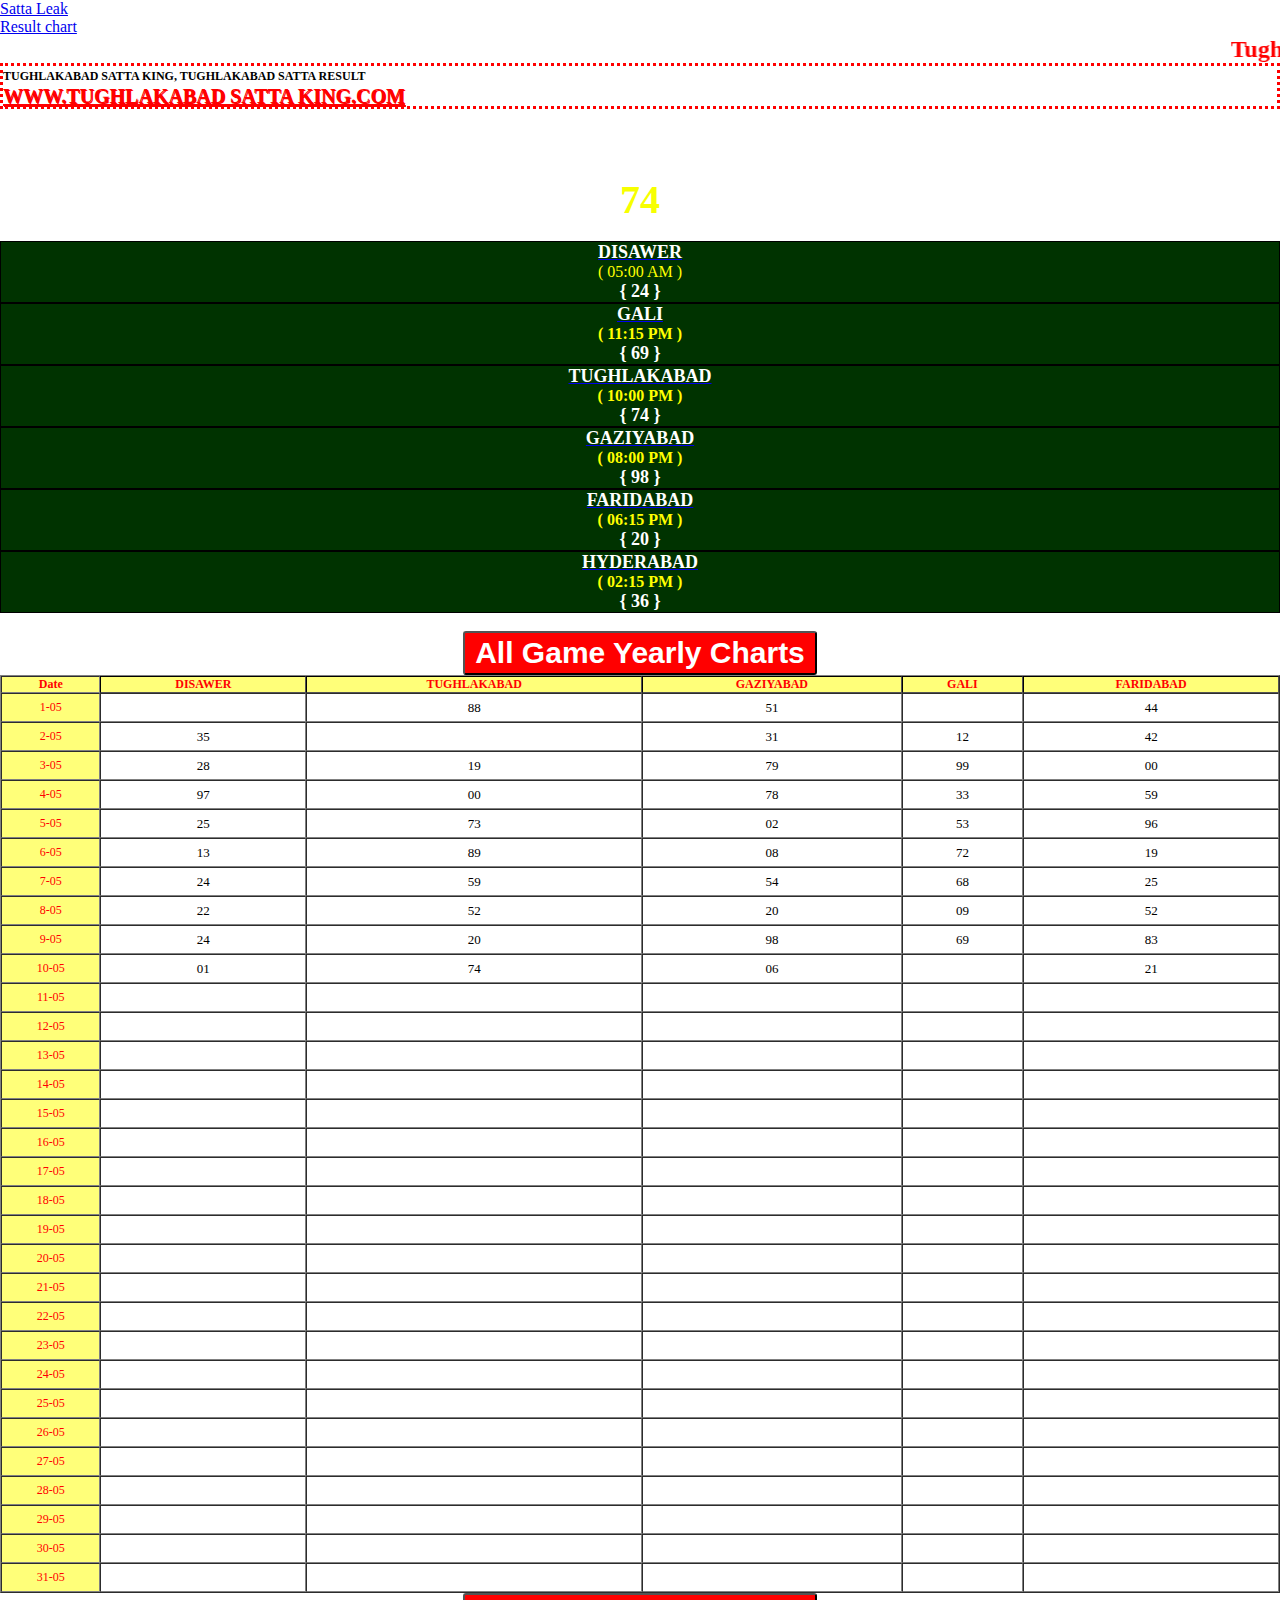
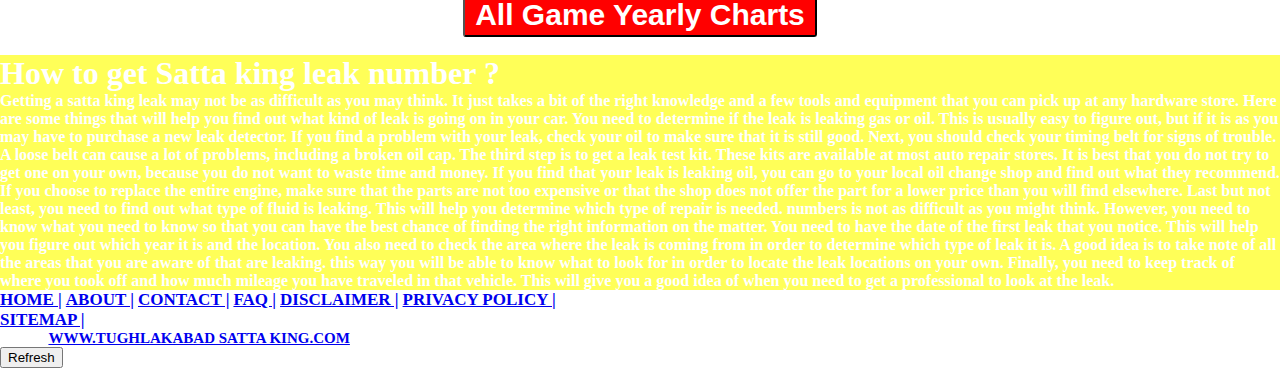
==== site.html @ c2454622 "Create site.html" ====
<html lang="en-us"><head><meta http-equiv="Content-Type" content="text/html; charset=utf-8">
    <title>Satta king up, Satta king, Sattaking</title>
    <meta name="description" content="Satta king, Tughlakabad Satta, Sattaking, Satta king 2022, Satta king up, Satta result, Satta king result, Satta king online, Gali result, Desawar result, Satta king chart, Satta king live, Gali satta, Deshawar live result, Gali live result, Satta matka, Satta matka king, Satta king up">
    <meta name="keywords" content="Tughlakabad Satta King,Satta king, Sattaking, Satta king 2020, Satta king up, Satta result, Satta king result, Satta king online, Gali result, Desawar result, Satta king chart, Satta king live, Gali satta, Deshawar live result, Tughlakabad live result, Gali live result, Satta matka, Satta matka king, Satta king up, Satta king 2022 chart, Satta king desawar, Satta King Tughlakabad live result, Satta king gali, Gali live result, Disawar live result, Satta Number, Satta Game, Gali Number, Delhi Satta king, Satta Bazar, Black satta king, Gali Single Jodi, Black Satta Result, Tughlakabad Single Jodi, Desawar Single Jodi">
    
    <link rel="canonical" href="https://sattakingg.in/satta-king-leak-number.php">
    <link rel="stylesheet" href="Page.css">
    <meta name="viewport" content="width=device-width,initial-scale=1">
    <link rel="icon" href="https://sattakingg.in/assets/favicon.ico" type="image/x-icon">
    
    
    </head>
    <body class="body-main">
    <div class="navbar">
        <div class="link1">
        </div><div class="link2">
          <a href="satta-king-leak-number.php">Satta Leak</a>
        </div><div class="link3">
          <a href="http://satta-king-online.in/result-chart.php">Result chart</a>
        </div>
      </div>
    <div class="text_slide">
                    <marquee><h2 style="color:red">Tughlakabad Satta Result, Tughlakabad Satta King, Satta king, Sattaking, Satta king 2022, Tughlakabad matka result, Satta king up, Satta result, Satta king result, Satta king online, Gali result, Tughlakabad result, Desawar result, Satta king chart, Satta king live, Gali satta, Tughlakabad live result, Deshawar live result, Gali live result, Tughlakabad matka satta, Satta matka, Satta matka king, Satta king up, Satta king 2020 chart, Satta king Tughlakabad, Satta king desawar, Satta king gali, Gali live result, Disawar live result, Tughlakabad live result, Satta Number, Satta Game, Gali Number, Delhi Satta king, Satta Bazar, Black satta king, Gali Single Jodi, Black Satta Result, Tughlakabad Single Jodi, Desawar Single Jodi,तुगलकाबाद सट्टा परिणाम, तुगलकाबाद सट्टा राजा, सट्टा राजा, सत्ताकिंग, सट्टा राजा 2022, तुगलकाबाद मटका परिणाम, सट्टा राजा अप, सट्टा परिणाम, सट्टा राजा परिणाम, सट्टा राजा ऑनलाइन, गली परिणाम, तुगलकाबाद परिणाम, देसावर परिणाम, सट्टा राजा चार्ट, सट्टा किंग लाइव, गली सट्टा, तुगलकाबाद लाइव रिजल्ट, देशावर लाइव रिजल्ट, गली लाइव रिजल्ट, तुगलकाबाद मटका सट्टा, सट्टा मटका, सट्टा मटका किंग, सट्टा किंग अप, सट्टा किंग 2020 चार्ट, सट्टा किंग तुगलकाबाद, सट्टा किंग देसवर, सट्टा किंग गली, गली लाइव परिणाम, दिसावर लाइव परिणाम, तुगलकाबाद लाइव परिणाम, सट्टा नंबर, सट्टा गेम, गली नंबर, दिल्ली सट्टा किंग, सट्टा बाजार, ब्लैक सट्टा किंग, गली सिंगल जोड़ी, ब्लैक सट्टा रिजल्ट, तुगलकाबाद सिंगल जोड़ी, देसावर सिंगल जोड़ी</h2></marquee>
                </div>
    <section class="content">
    <h2 style="margin-bottom: -3px;font-size:12px;line-height:20px;    border: dotted red;">TUGHLAKABAD SATTA KING, TUGHLAKABAD SATTA RESULT
    <br><a href="index.php" style="font-size:20px; text-shadow: 1px 1px red;
        font-size: 20px;color:red">WWW.TUGHLAKABAD SATTA KING.COM</a>
    </h2></section>
    <br>
   
   
        <section class="game">
     <div align="center" class="style1">
                               <br>
                    <b style="font-size:30px;color: #fff;" class="greenyellow">
                    
                            TUGHLAKABAD                   </b>
                    <br>
                   
                       <b style="font-size:40px;color:#F7FF00 ;">
                          74 
                      </b>
                     
                                       <br>
                     
                                        </div> </section>
    <br>
    
    </a><section class="tables-data"><a href="https://telegram.me/s/SHEKHARMd">
     </a><section class="game-satta"><a href="https://telegram.me/s/SHEKHARMd">
    </a><div class="container-fluid game-wala"><a href="https://telegram.me/s/SHEKHARMd">
            </a><div class="border row"><a href="https://telegram.me/s/SHEKHARMd">
                
                </a><div class="border column" style="padding: 0 1px 0 1px; border: 1px solid black; background-color:#003300"><a href="https://telegram.me/s/SHEKHARMd">
                    </a><div align="center"><a href="https://telegram.me/s/SHEKHARMd"><span></span></a><a href="index.php">
                                <font style="text-transform: uppercase; color:#fff;font-size:18px; font-weight:bold; padding-left:2px; padding-right:2px">
                                    DISAWER</font>
                            </a><br>
                            <div class="time-font">
                        <font style="color:yellow" class="time-font">(
                            05:00 AM )<br></font></div><font style="color:yellow" class="time-font">
                            <font size="4.5"><b style="color:#fff"> {
                                    24                                }
                            </b></font><b style="color:#fff">
                            <font=color="white">
                        
                    </div>
                </div>
    
                
                <div class="border column" style="padding: 0 1px 0 1px; border: 1px solid black; background-color:#003300">
                    <div align="center"><span><a href="index.php">
                                <font style="text-transform: uppercase; color:#fff;font-size:18px; font-weight:bold; padding-left:2px; padding-right:2px">
                                    GALI</font>
                            </a></span><br>
                            <div class="time-font">
                        <font style="color:yellow" class="time-font">(
                            11:15 PM )<br></font></div><font style="color:yellow" class="time-font">
                            <font size="4.5"><b style="color:#fff"> {
                                    69                                }
                            </b></font><b style="color:#fff">
                            <font=color="white">
                         
                    </div>
                </div>
    
                
                <div class="border column" style="padding: 0 1px 0 1px; border: 1px solid black; background-color:#003300">
                    <div align="center"><span><a href="index.php">
                                <font style="text-transform: uppercase; color:#fff;font-size:18px; font-weight:bold; padding-left:2px; padding-right:2px">
                                    TUGHLAKABAD</font>
                            </a></span><br>
                            <div class="time-font">
                        <font style="color:yellow" class="time-font">(
                            10:00 PM )<br></font></div><font style="color:yellow" class="time-font">
                            <font size="4.5"><b style="color:#fff"> {
                                    74                                }
                            </b></font><b style="color:#fff">
                            <font=color="white">
                         
                    </div>
                </div>
    
                
                <div class="border column" style="padding: 0 1px 0 1px; border: 1px solid black; background-color:#003300">
                    <div align="center"><span><a href="index.php">
                                <font style="text-transform: uppercase; color:#fff;font-size:18px; font-weight:bold; padding-left:2px; padding-right:2px">
                                    GAZIYABAD</font>
                            </a></span><br>
                            <div class="time-font">
                        <font style="color:yellow" class="time-font">(
                            08:00 PM )<br></font></div><font style="color:yellow" class="time-font">
                            <font size="4.5"><b style="color:#fff"> {
                                    98                                }
                            </b></font><b style="color:#fff">
                            <font=color="white">
                         
                    </div>
                </div>
    
                
                <div class="border column" style="padding: 0 1px 0 1px; border: 1px solid black; background-color:#003300">
                    <div align="center"><span><a href="index.php">
                                <font style="text-transform: uppercase; color:#fff;font-size:18px; font-weight:bold; padding-left:2px; padding-right:2px">
                                    FARIDABAD</font>
                            </a></span><br>
                            <div class="time-font">
                        <font style="color:yellow" class="time-font">(
                            06:15 PM )<br></font></div><font style="color:yellow" class="time-font">
                            <font size="4.5"><b style="color:#fff"> {
                                    20                                }
                            </b></font><b style="color:#fff">
                            <font=color="white">
                    </div>
                </div>
    
                
                <div class="border column" style="padding: 0 1px 0 1px; border: 1px solid black; background-color:#003300">
                    <div align="center"><span><a href="index.php">
                                <font style="text-transform: uppercase; color:#fff;font-size:18px; font-weight:bold; padding-left:2px; padding-right:2px">
                                    HYDERABAD</font>
                            </a></span><br>
                            <div class="time-font">
                        <font style="color:yellow" class="time-font">(
                            02:15 PM )<br></font></div><font style="color:yellow" class="time-font">
                            <font size="4.5"><b style="color:#fff"> {
                                    36                                }
                            </b></font><b style="color:#fff">
                            <font=color="white">
                        
                    </div>
                </div>
    
                
              
        </div>
        </section></section>
    <br>
    <center><a href="http://satta-king-online.in/result-chart.php"><button style="background: #ff0000; color: #fff; font-weight: bold; font-size: 30px; border-radius: 3px; padding: 3px 10px;">All Game Yearly Charts</button></a>
    </center>
    <section class="table-main">
    
     <section style="width:100%; overflow-x: scroll; margin: auto">
     
                       
    <table width="100%" class="rtable" style="border:1px thin; text-align:center" cellpadding="0" cellspacing="0" border="1" align="center">
     <tbody><tr>
             <td style="background-color:#ffff79; color:#FF0000; font-size:12px; font-weight:bold; padding: 0px 2px 0px 2px;">Date</td>
                     
             <td style=" border-color:#000; background-color:#ffff79; color:#FF0000; font-size:12px; font-weight:bold; padding: 0px 2px 0px 2px;">DISAWER</td>
                        
             <td style=" border-color:#000; background-color:#ffff79; color:#FF0000; font-size:12px; font-weight:bold; padding: 0px 2px 0px 2px;">TUGHLAKABAD</td>
                        
             <td style=" border-color:#000; background-color:#ffff79; color:#FF0000; font-size:12px; font-weight:bold; padding: 0px 2px 0px 2px;">GAZIYABAD</td>
                        
             <td style=" border-color:#000; background-color:#ffff79; color:#FF0000; font-size:12px; font-weight:bold; padding: 0px 2px 0px 2px;">GALI</td>
                        
             <td style=" border-color:#000; background-color:#ffff79; color:#FF0000; font-size:12px; font-weight:bold; padding: 0px 2px 0px 2px;">FARIDABAD</td>
                        
     </tr>
    
                              <tr class="tr1"> <td height="29" style="background-color:#ffff79;color:black;"><span class="fon" style="font-size:12px;color:#FF0000">1-05</span></td>
                                                          <td>
                                                                 </td>
                                                           <td>
                                    88						     </td>
                                                           <td>
                                    51						     </td>
                                                           <td>
                                                                 </td>
                                                           <td>
                                    44						     </td>
                                                       </tr><tr class="tr1"> <td height="29" style="background-color:#ffff79;color:black;"><span class="fon" style="font-size:12px;color:#FF0000">2-05</span></td>
                                                          <td>
                                    35						     </td>
                                                           <td>
                                                                 </td>
                                                           <td>
                                    31						     </td>
                                                           <td>
                                    12						     </td>
                                                           <td>
                                    42						     </td>
                                                       </tr><tr class="tr1"> <td height="29" style="background-color:#ffff79;color:black;"><span class="fon" style="font-size:12px;color:#FF0000">3-05</span></td>
                                                          <td>
                                    28						     </td>
                                                           <td>
                                    19						     </td>
                                                           <td>
                                    79						     </td>
                                                           <td>
                                    99						     </td>
                                                           <td>
                                    00						     </td>
                                                       </tr><tr class="tr1"> <td height="29" style="background-color:#ffff79;color:black;"><span class="fon" style="font-size:12px;color:#FF0000">4-05</span></td>
                                                          <td>
                                    97						     </td>
                                                           <td>
                                    00						     </td>
                                                           <td>
                                    78						     </td>
                                                           <td>
                                    33						     </td>
                                                           <td>
                                    59						     </td>
                                                       </tr><tr class="tr1"> <td height="29" style="background-color:#ffff79;color:black;"><span class="fon" style="font-size:12px;color:#FF0000">5-05</span></td>
                                                          <td>
                                    25						     </td>
                                                           <td>
                                    73						     </td>
                                                           <td>
                                    02						     </td>
                                                           <td>
                                    53						     </td>
                                                           <td>
                                    96						     </td>
                                                       </tr><tr class="tr1"> <td height="29" style="background-color:#ffff79;color:black;"><span class="fon" style="font-size:12px;color:#FF0000">6-05</span></td>
                                                          <td>
                                    13						     </td>
                                                           <td>
                                    89						     </td>
                                                           <td>
                                    08						     </td>
                                                           <td>
                                    72						     </td>
                                                           <td>
                                    19						     </td>
                                                       </tr><tr class="tr1"> <td height="29" style="background-color:#ffff79;color:black;"><span class="fon" style="font-size:12px;color:#FF0000">7-05</span></td>
                                                          <td>
                                    24						     </td>
                                                           <td>
                                    59						     </td>
                                                           <td>
                                    54						     </td>
                                                           <td>
                                    68						     </td>
                                                           <td>
                                    25						     </td>
                                                       </tr><tr class="tr1"> <td height="29" style="background-color:#ffff79;color:black;"><span class="fon" style="font-size:12px;color:#FF0000">8-05</span></td>
                                                          <td>
                                    22						     </td>
                                                           <td>
                                    52						     </td>
                                                           <td>
                                    20						     </td>
                                                           <td>
                                    09						     </td>
                                                           <td>
                                    52						     </td>
                                                       </tr><tr class="tr1"> <td height="29" style="background-color:#ffff79;color:black;"><span class="fon" style="font-size:12px;color:#FF0000">9-05</span></td>
                                                          <td>
                                    24						     </td>
                                                           <td>
                                    20						     </td>
                                                           <td>
                                    98						     </td>
                                                           <td>
                                    69						     </td>
                                                           <td>
                                    83						     </td>
                                                       </tr><tr class="tr1"> <td height="29" style="background-color:#ffff79;color:black;"><span class="fon" style="font-size:12px;color:#FF0000">10-05</span></td>
                                                          <td>
                                    01						     </td>
                                                           <td>
                                    74						     </td>
                                                           <td>
                                    06						     </td>
                                                           <td>
                                                                 </td>
                                                           <td>
                                    21						     </td>
                                                       </tr><tr class="tr1"> <td height="29" style="background-color:#ffff79;color:black;"><span class="fon" style="font-size:12px;color:#FF0000">11-05</span></td>
                                                          <td>
                                                                 </td>
                                                           <td>
                                                                 </td>
                                                           <td>
                                                                 </td>
                                                           <td>
                                                                 </td>
                                                           <td>
                                                                 </td>
                                                       </tr><tr class="tr1"> <td height="29" style="background-color:#ffff79;color:black;"><span class="fon" style="font-size:12px;color:#FF0000">12-05</span></td>
                                                          <td>
                                                                 </td>
                                                           <td>
                                                                 </td>
                                                           <td>
                                                                 </td>
                                                           <td>
                                                                 </td>
                                                           <td>
                                                                 </td>
                                                       </tr><tr class="tr1"> <td height="29" style="background-color:#ffff79;color:black;"><span class="fon" style="font-size:12px;color:#FF0000">13-05</span></td>
                                                          <td>
                                                                 </td>
                                                           <td>
                                                                 </td>
                                                           <td>
                                                                 </td>
                                                           <td>
                                                                 </td>
                                                           <td>
                                                                 </td>
                                                       </tr><tr class="tr1"> <td height="29" style="background-color:#ffff79;color:black;"><span class="fon" style="font-size:12px;color:#FF0000">14-05</span></td>
                                                          <td>
                                                                 </td>
                                                           <td>
                                                                 </td>
                                                           <td>
                                                                 </td>
                                                           <td>
                                                                 </td>
                                                           <td>
                                                                 </td>
                                                       </tr><tr class="tr1"> <td height="29" style="background-color:#ffff79;color:black;"><span class="fon" style="font-size:12px;color:#FF0000">15-05</span></td>
                                                          <td>
                                                                 </td>
                                                           <td>
                                                                 </td>
                                                           <td>
                                                                 </td>
                                                           <td>
                                                                 </td>
                                                           <td>
                                                                 </td>
                                                       </tr><tr class="tr1"> <td height="29" style="background-color:#ffff79;color:black;"><span class="fon" style="font-size:12px;color:#FF0000">16-05</span></td>
                                                          <td>
                                                                 </td>
                                                           <td>
                                                                 </td>
                                                           <td>
                                                                 </td>
                                                           <td>
                                                                 </td>
                                                           <td>
                                                                 </td>
                                                       </tr><tr class="tr1"> <td height="29" style="background-color:#ffff79;color:black;"><span class="fon" style="font-size:12px;color:#FF0000">17-05</span></td>
                                                          <td>
                                                                 </td>
                                                           <td>
                                                                 </td>
                                                           <td>
                                                                 </td>
                                                           <td>
                                                                 </td>
                                                           <td>
                                                                 </td>
                                                       </tr><tr class="tr1"> <td height="29" style="background-color:#ffff79;color:black;"><span class="fon" style="font-size:12px;color:#FF0000">18-05</span></td>
                                                          <td>
                                                                 </td>
                                                           <td>
                                                                 </td>
                                                           <td>
                                                                 </td>
                                                           <td>
                                                                 </td>
                                                           <td>
                                                                 </td>
                                                       </tr><tr class="tr1"> <td height="29" style="background-color:#ffff79;color:black;"><span class="fon" style="font-size:12px;color:#FF0000">19-05</span></td>
                                                          <td>
                                                                 </td>
                                                           <td>
                                                                 </td>
                                                           <td>
                                                                 </td>
                                                           <td>
                                                                 </td>
                                                           <td>
                                                                 </td>
                                                       </tr><tr class="tr1"> <td height="29" style="background-color:#ffff79;color:black;"><span class="fon" style="font-size:12px;color:#FF0000">20-05</span></td>
                                                          <td>
                                                                 </td>
                                                           <td>
                                                                 </td>
                                                           <td>
                                                                 </td>
                                                           <td>
                                                                 </td>
                                                           <td>
                                                                 </td>
                                                       </tr><tr class="tr1"> <td height="29" style="background-color:#ffff79;color:black;"><span class="fon" style="font-size:12px;color:#FF0000">21-05</span></td>
                                                          <td>
                                                                 </td>
                                                           <td>
                                                                 </td>
                                                           <td>
                                                                 </td>
                                                           <td>
                                                                 </td>
                                                           <td>
                                                                 </td>
                                                       </tr><tr class="tr1"> <td height="29" style="background-color:#ffff79;color:black;"><span class="fon" style="font-size:12px;color:#FF0000">22-05</span></td>
                                                          <td>
                                                                 </td>
                                                           <td>
                                                                 </td>
                                                           <td>
                                                                 </td>
                                                           <td>
                                                                 </td>
                                                           <td>
                                                                 </td>
                                                       </tr><tr class="tr1"> <td height="29" style="background-color:#ffff79;color:black;"><span class="fon" style="font-size:12px;color:#FF0000">23-05</span></td>
                                                          <td>
                                                                 </td>
                                                           <td>
                                                                 </td>
                                                           <td>
                                                                 </td>
                                                           <td>
                                                                 </td>
                                                           <td>
                                                                 </td>
                                                       </tr><tr class="tr1"> <td height="29" style="background-color:#ffff79;color:black;"><span class="fon" style="font-size:12px;color:#FF0000">24-05</span></td>
                                                          <td>
                                                                 </td>
                                                           <td>
                                                                 </td>
                                                           <td>
                                                                 </td>
                                                           <td>
                                                                 </td>
                                                           <td>
                                                                 </td>
                                                       </tr><tr class="tr1"> <td height="29" style="background-color:#ffff79;color:black;"><span class="fon" style="font-size:12px;color:#FF0000">25-05</span></td>
                                                          <td>
                                                                 </td>
                                                           <td>
                                                                 </td>
                                                           <td>
                                                                 </td>
                                                           <td>
                                                                 </td>
                                                           <td>
                                                                 </td>
                                                       </tr><tr class="tr1"> <td height="29" style="background-color:#ffff79;color:black;"><span class="fon" style="font-size:12px;color:#FF0000">26-05</span></td>
                                                          <td>
                                                                 </td>
                                                           <td>
                                                                 </td>
                                                           <td>
                                                                 </td>
                                                           <td>
                                                                 </td>
                                                           <td>
                                                                 </td>
                                                       </tr><tr class="tr1"> <td height="29" style="background-color:#ffff79;color:black;"><span class="fon" style="font-size:12px;color:#FF0000">27-05</span></td>
                                                          <td>
                                                                 </td>
                                                           <td>
                                                                 </td>
                                                           <td>
                                                                 </td>
                                                           <td>
                                                                 </td>
                                                           <td>
                                                                 </td>
                                                       </tr><tr class="tr1"> <td height="29" style="background-color:#ffff79;color:black;"><span class="fon" style="font-size:12px;color:#FF0000">28-05</span></td>
                                                          <td>
                                                                 </td>
                                                           <td>
                                                                 </td>
                                                           <td>
                                                                 </td>
                                                           <td>
                                                                 </td>
                                                           <td>
                                                                 </td>
                                                       </tr><tr class="tr1"> <td height="29" style="background-color:#ffff79;color:black;"><span class="fon" style="font-size:12px;color:#FF0000">29-05</span></td>
                                                          <td>
                                                                 </td>
                                                           <td>
                                                                 </td>
                                                           <td>
                                                                 </td>
                                                           <td>
                                                                 </td>
                                                           <td>
                                                                 </td>
                                                       </tr><tr class="tr1"> <td height="29" style="background-color:#ffff79;color:black;"><span class="fon" style="font-size:12px;color:#FF0000">30-05</span></td>
                                                          <td>
                                                                 </td>
                                                           <td>
                                                                 </td>
                                                           <td>
                                                                 </td>
                                                           <td>
                                                                 </td>
                                                           <td>
                                                                 </td>
                                                       </tr><tr class="tr1"> <td height="29" style="background-color:#ffff79;color:black;"><span class="fon" style="font-size:12px;color:#FF0000">31-05</span></td>
                                                          <td>
                                                                 </td>
                                                           <td>
                                                                 </td>
                                                           <td>
                                                                 </td>
                                                           <td>
                                                                 </td>
                                                           <td>
                                                                 </td>
                                                        
                          
                              
                              
                      </tr>   
     
      </tbody></table>
    
    <!-- Composite Start -->
    <div id="M595173ScriptRootC1219483">
    </div>
    <script src="https://jsc.adskeeper.com/s/a/sattakingg.in.1219483.js" async="">
    </script>
    <!-- Composite End -->

    <!-- Composite Start -->
    <div id="M595173ScriptRootC1219483">
    </div>
    <script src="https://jsc.adskeeper.com/s/a/sattakingg.in.1219483.js" async="">
    </script>
    <!-- Composite End -->
           
    <!-- Composite Start -->
    <div id="M595173ScriptRootC1219483">
    </div>
    <script src="https://jsc.adskeeper.com/s/a/sattakingg.in.1219483.js" async="">
    </script>
    <!-- Composite End -->
           
    <!-- Composite Start -->
    <div id="M595173ScriptRootC1219483">
    </div>
    <script src="https://jsc.adskeeper.com/s/a/sattakingg.in.1219483.js" async="">
    </script>
    <!-- Composite End -->
      
      </section></section>
    <center><a href="http://satta-king-online.in/result-chart.php"><button style="background: #ff0000; color: #fff; font-weight: bold; font-size: 30px; border-radius: 3px; padding: 3px 10px;">All Game Yearly Charts</button></a>
    </center>
    <br>
    <section class="warning-section" style="background: #ffff58;">
    <h1 class="black">How to get Satta king leak number ?</h1>
    <p>Getting a satta king leak may not be as difficult as you may think. It just takes a bit of the right knowledge and a few tools and equipment that you can pick up at any hardware store. Here are some things that will help you find out what kind of leak is going on in your car.
    
    You need to determine if the leak is leaking gas or oil. This is usually easy to figure out, but if it is as you may have to purchase a new leak detector. If you find a problem with your leak, check your oil to make sure that it is still good.
    
    Next, you should check your timing belt for signs of trouble. A loose belt can cause a lot of problems, including a broken oil cap.
    
    The third step is to get a leak test kit. These kits are available at most auto repair stores. It is best that you do not try to get one on your own, because you do not want to waste time and money.
    
    If you find that your leak is leaking oil, you can go to your local oil change shop and find out what they recommend. If you choose to replace the entire engine, make sure that the parts are not too expensive or that the shop does not offer the part for a lower price than you will find elsewhere.
    
    Last but not least, you need to find out what type of fluid is leaking. This will help you determine which type of repair is needed. numbers is not as difficult as you might think. However, you need to know what you need to know so that you can have the best chance of finding the right information on the matter.
    
    You need to have the date of the first leak that you notice. This will help you figure out which year it is and the location. You also need to check the area where the leak is coming from in order to determine which type of leak it is.
    
    A good idea is to take note of all the areas that you are aware of that are leaking. this way you will be able to know what to look for in order to locate the leak locations on your own.
    
    Finally, you need to keep track of where you took off and how much mileage you have traveled in that vehicle. This will give you a good idea of when you need to get a professional to look at the leak.</p>
    
    
    </section>
    
    
    <section class="footer container">
    <a href="index.php" style="font-size:17px">HOME |</a>
    <a href="about.php" style="font-size:17px">ABOUT |</a>
    <a href="contact.php" style="font-size:17px">CONTACT |</a>
    <a href="faq.php" style="font-size:17px">FAQ |</a>
    <a href="disclaimer.html" style="font-size:17px">DISCLAIMER |</a>
    <a href="Privacy-Policy.html" style="font-size:17px">PRIVACY POLICY |</a><br>
    <a href="sitemap.xml" style="font-size:17px">SITEMAP |</a>
    <footer class="fname">© 2020 <a href="index.php">WWW.TUGHLAKABAD SATTA KING.COM</a></footer>
    </section>
    
    <style type="text/css">
      .rtable {
        font-size: 13px!important;
      }
       .body-main  {
          margin: 0;
        }
        * {
          margin: 0;
        }
        .fname {
        font-size: 15px;
    }
    </style>
    
    <input type="button" class="refreshButton" value="Refresh" onclick="window.location.reload()">
    
    </body></html>
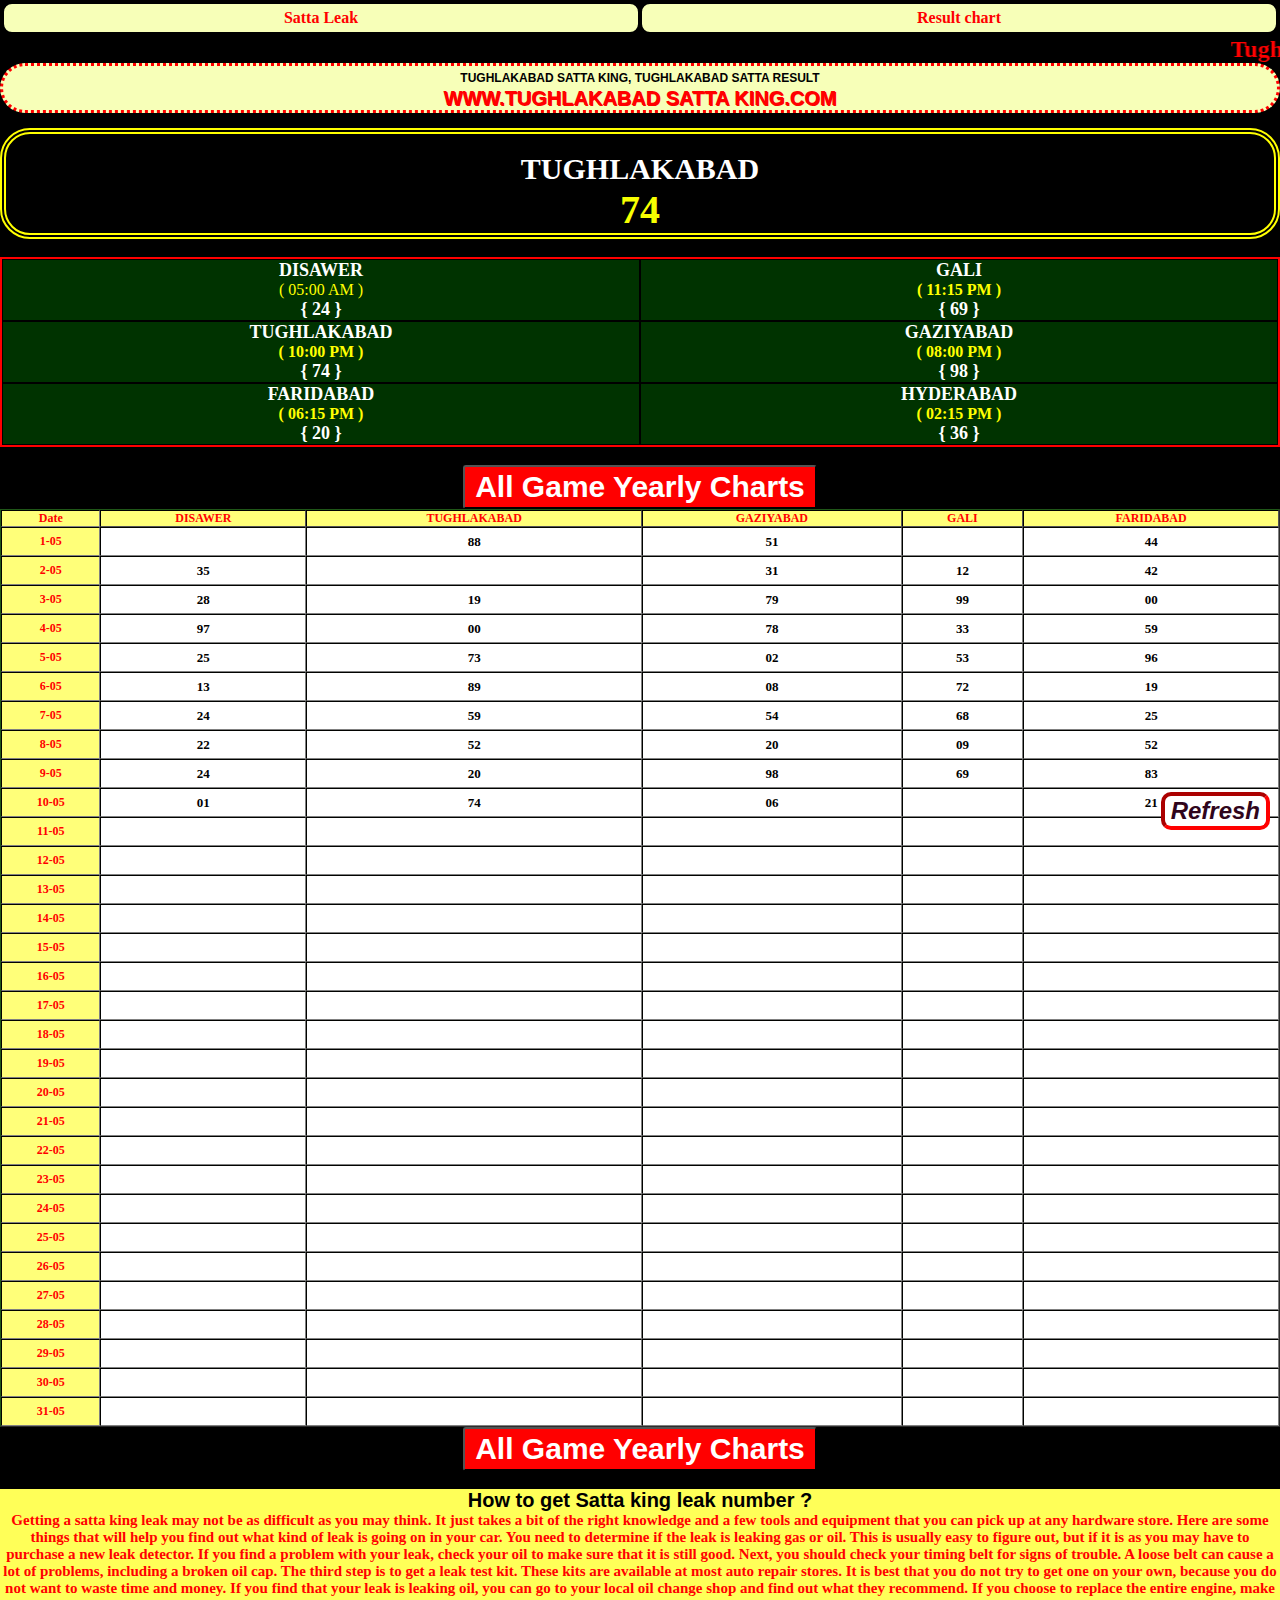
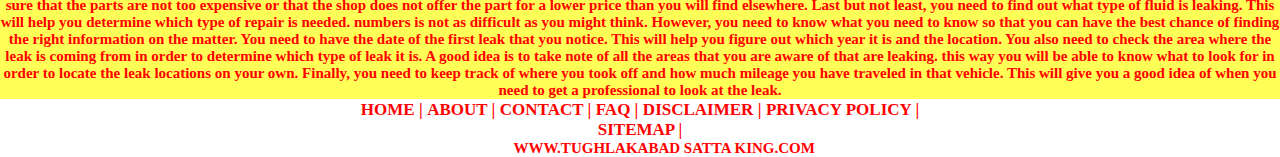
==== commit 72ef27d1: "Update site.html" ====
--- a/site.html
+++ b/site.html
@@ -3,8 +3,7 @@
     <meta name="description" content="Satta king, Tughlakabad Satta, Sattaking, Satta king 2022, Satta king up, Satta result, Satta king result, Satta king online, Gali result, Desawar result, Satta king chart, Satta king live, Gali satta, Deshawar live result, Gali live result, Satta matka, Satta matka king, Satta king up">
     <meta name="keywords" content="Tughlakabad Satta King,Satta king, Sattaking, Satta king 2020, Satta king up, Satta result, Satta king result, Satta king online, Gali result, Desawar result, Satta king chart, Satta king live, Gali satta, Deshawar live result, Tughlakabad live result, Gali live result, Satta matka, Satta matka king, Satta king up, Satta king 2022 chart, Satta king desawar, Satta King Tughlakabad live result, Satta king gali, Gali live result, Disawar live result, Satta Number, Satta Game, Gali Number, Delhi Satta king, Satta Bazar, Black satta king, Gali Single Jodi, Black Satta Result, Tughlakabad Single Jodi, Desawar Single Jodi">
     
-    <link rel="canonical" href="https://sattakingg.in/satta-king-leak-number.php">
-    <link rel="stylesheet" href="Page.css">
+    <link rel="stylesheet" href="site.css">
     <meta name="viewport" content="width=device-width,initial-scale=1">
     <link rel="icon" href="https://sattakingg.in/assets/favicon.ico" type="image/x-icon">
     
--- a/site.css
+++ b/site.css
@@ -0,0 +1,367 @@
+.navbar {
+    text-align: center;
+    border: 2px solid black;
+}
+.navbar>div {
+    display: inline-block;
+}
+.link2 {
+    width: 50%;
+}
+.link3 {
+    width: 50%;
+}
+* {
+    box-sizing: border-box;
+    margin: 0;
+}
+.navbar a {
+    display: block;
+    color: red;
+    text-decoration: none;
+    padding: 5px;
+    border: 2px solid black;
+    border-radius: 10px;
+    background: #f7ffb8;
+    font-weight: bold;
+}
+a {
+    color: red;
+    text-decoration: none;
+}
+body {
+    background-color: #000;
+}
+.content {
+    background: #000;
+    text-align: center;
+}
+.content h2 {
+    padding: 2px;
+    background: #f7ffb8;
+    font-weight: 700;
+    border-radius: 30px;
+}
+.content h2, h1 {
+    font-family: -apple-system,BlinkMacSystemFont,segoe ui,Roboto,helvetica neue,Arial,sans-serif,apple color emoji,segoe ui emoji,segoe ui symbol!important;
+}
+.tables-data {
+    border: solid 2px red;
+}
+table {
+    border-top: 1px solid #1f5718;
+    border-left: 1px solid #1f5718;
+    width: 100%;
+    border-spacing: 0px;
+    text-align: center;
+    /* margin: 0 0 25px; */
+}
+table {
+    font-weight: 900;
+    width: 100%;
+    color: #fff;
+}
+.tables-data td {
+    border: solid 2px red;
+}
+.tables-data {
+  // overflow: scroll;
+}
+.text_1 {
+    font-size: 22px;
+    color: red;
+    padding: 10px;
+}
+.text_2 {
+    font-size: 25px;
+    color: blue;
+    padding: 10px;
+}
+section {
+    background: #fff;
+}
+.table-main .tr1 {
+	color: #000;
+    }
+.warning-section {
+	text-align: center;
+}
+.warning-section p {
+    color: red;
+    font-weight: bold;
+}
+.footer 
+{   font-size: 18px;
+    font-weight: bold;
+    text-align: center;
+}
+.game {
+    background: #000;
+    padding: 0;
+    border: double 6px yellow;
+    border-radius: 30px;
+}
+p {
+    font-size: 15px;
+    color: #000;
+}
+.warning-section h1 {
+    font-size: 20px;
+    color:#000; 
+}
+.foottab {
+    text-align: center;
+}
+.chartfoot {
+    border: solid 1px;
+    font-size: 20px;
+    font-weight: bold;
+}
+
+* {
+  box-sizing: border-box;
+}
+
+/* Create two equal columns that floats next to each other */
+.column {
+  float: left;
+  width: 50%;
+  padding: 10px;
+ 
+}
+
+/* Clear floats after the columns */
+.row:after {
+  content: "";
+  display: table;
+  clear: both;
+}
+
+
+.badge {
+  position: absolute;
+  right: 0px;
+  top: -5px;
+  z-index: 10;
+}
+
+.message-count {
+  position: relative;
+  display: block;
+  font: bold 14px/13px Helvetica, Verdana, Tahoma;
+  text-align: center;
+  margin: 0;
+  top: 2px;
+}
+.float{
+    position:fixed;
+    width:50px;
+    height:40px;
+    bottom:40px;
+    right:40px;
+    background-color:#001fff;
+    color:#FFF;
+    border-radius:50px;
+    text-align:center;
+  font-size:30px;
+    box-shadow: 2px 2px 3px #999;
+  z-index:100;
+}
+
+.my-float{
+    margin-top:16px;
+}
+* {
+  box-sizing: border-box;
+}
+
+/* Create two equal columns that floats next to each other */
+.column {
+  float: left;
+  width: 50%;
+  padding: 10px;
+ 
+}
+
+/* Clear floats after the columns */
+.row:after {
+  content: "";
+  display: table;
+  clear: both;
+}
+ 
+.ball {
+  position: fixed;
+  bottom: 60px;
+  left: 60px;
+  margin-top: -50px;
+  margin-left: -50px;
+  height: 70px;
+  width: 70px;
+  border: 3px solid #FFF;
+  background: url(ss.png);
+  background-size: contain;
+  border-radius: 1000px;
+  transform: scale(0);
+  opacity: 0;
+  transition-duration: 0;
+  transition-timing-function: cubic-bezier(0.005, 0.95, 0.135, 1.205);
+}
+.ball .msg-count {
+  position: absolute;
+  top: 0;
+  left: 0;
+  color: #FFF;
+  border: 3px solid #FFF;
+  background: #E80202;
+  height: 25px;
+  width: 25px;
+  border-radius: 1000px;
+  text-align: center;
+  line-height: 18px;
+  font-size: 12px;
+  opacity: 0;
+  transform: scale(0);
+  transition-timing-function: cubic-bezier(0.005, 0.95, 0.135, 1.205);
+}
+.ball .halo {
+  position: absolute;
+  top: 18px;
+  left: 18px;
+  right: 18px;
+  bottom: 18px;
+  border-radius: 1000px;
+  background: rgba(255, 255, 255, 0.6);
+  transform: scale(0);
+}
+.ball .notif {
+  position: absolute;
+  top: -50px;
+  left: -20px;
+  width: 160px;
+  opacity: 0;
+}
+.ball .notif .bar {
+  position: relative;
+  border-radius: 1000px;
+  background: #FFF;
+  height: 30px;
+  line-height: 30px;
+  width: 0;
+  margin: 0 auto;
+  padding: 0 10px;
+  overflow: hidden;
+}
+.ball .notif .bar .text {
+  position: absolute;
+  margin: 0;
+  font-size: 14px;
+  color: #555;
+  width: 175px;
+  z-index: 1;
+}
+.ball .notif .bar .action {
+  position: relative;
+  z-index: 2;
+  height: 20px;
+  width: 20px;
+  background: #BABABA;
+  float: right;
+  margin-top: 5px;
+  border-radius: 100px;
+  box-shadow: 10px 0 0 0 #FFF, -10px 0 10px 0 #FFF, inset 0 0 0 1px #FFF;
+  border: 1px solid #BABABA;
+}
+.ball .notif .bar .action::after {
+  content: '';
+  border-left: 5px solid #FFF;
+  border-top: 4px solid transparent;
+  border-bottom: 4px solid transparent;
+  display: block;
+  margin-left: 7px;
+  margin-top: 4px;
+}
+.ball .notif .arrow {
+  top: 30px;
+  border-top: 7px solid #FFF;
+  border-left: 7px solid transparent;
+  border-right: 7px solid transparent;
+  width: 0;
+  margin: 0 auto;
+  transform-origin: top;
+  transform: scale(0);
+}
+
+.anim-start .ball {
+  opacity: 1;
+  transform: none;
+  transition-duration: .3s;
+}
+.anim-start .ball .notif {
+  opacity: 1;
+  transition-duration: .2s;
+  transition-delay: 1.6s;
+}
+.anim-start .ball .notif .bar {
+  width: 100%;
+  transition-duration: .6s;
+  transition-delay: 1.6s;
+}
+.anim-start .ball .notif .arrow {
+  transform: none;
+  transition-delay: 1.6s;
+  transition-duration: .3s;
+}
+.anim-start .ball .halo {
+  opacity: 0;
+  transform: none;
+  transition-duration: .6s;
+  transition-delay: 1.2s;
+}
+.anim-start .ball .msg-count {
+  opacity: 1;
+  transform: none;
+  transition-duration: .3s;
+  transition-delay: .6s;
+}
+p {
+  margin: 0;
+}
+
+ .game-name {
+    font-size: 30px;
+    color: #fff;
+    font-weight: bold;
+    text-align:center;
+    margin:0;
+}
+.game-vals {
+    font-size: 30px;
+    color: #fff;
+    font-weight: bold;
+    text-align:center;
+    margin: 0;
+}
+.content_list a {
+  font-size: 18px;
+  margin: 0px;
+}
+.black {
+  font-size: 24px;
+  color:#000!important;
+}
+
+.refreshButton {
+    background-color: WHITE;
+    color: rgb(48, 5, 28);
+    border-width: 4px;
+    border-color: #ff0000;
+    border-style: inset;
+    font-weight: bold;
+    font-style: italic;
+    font-size: 1.5em;
+    border-radius: 10px;
+    position: fixed;
+    bottom: 70px;
+    right: 10px;
+} 
